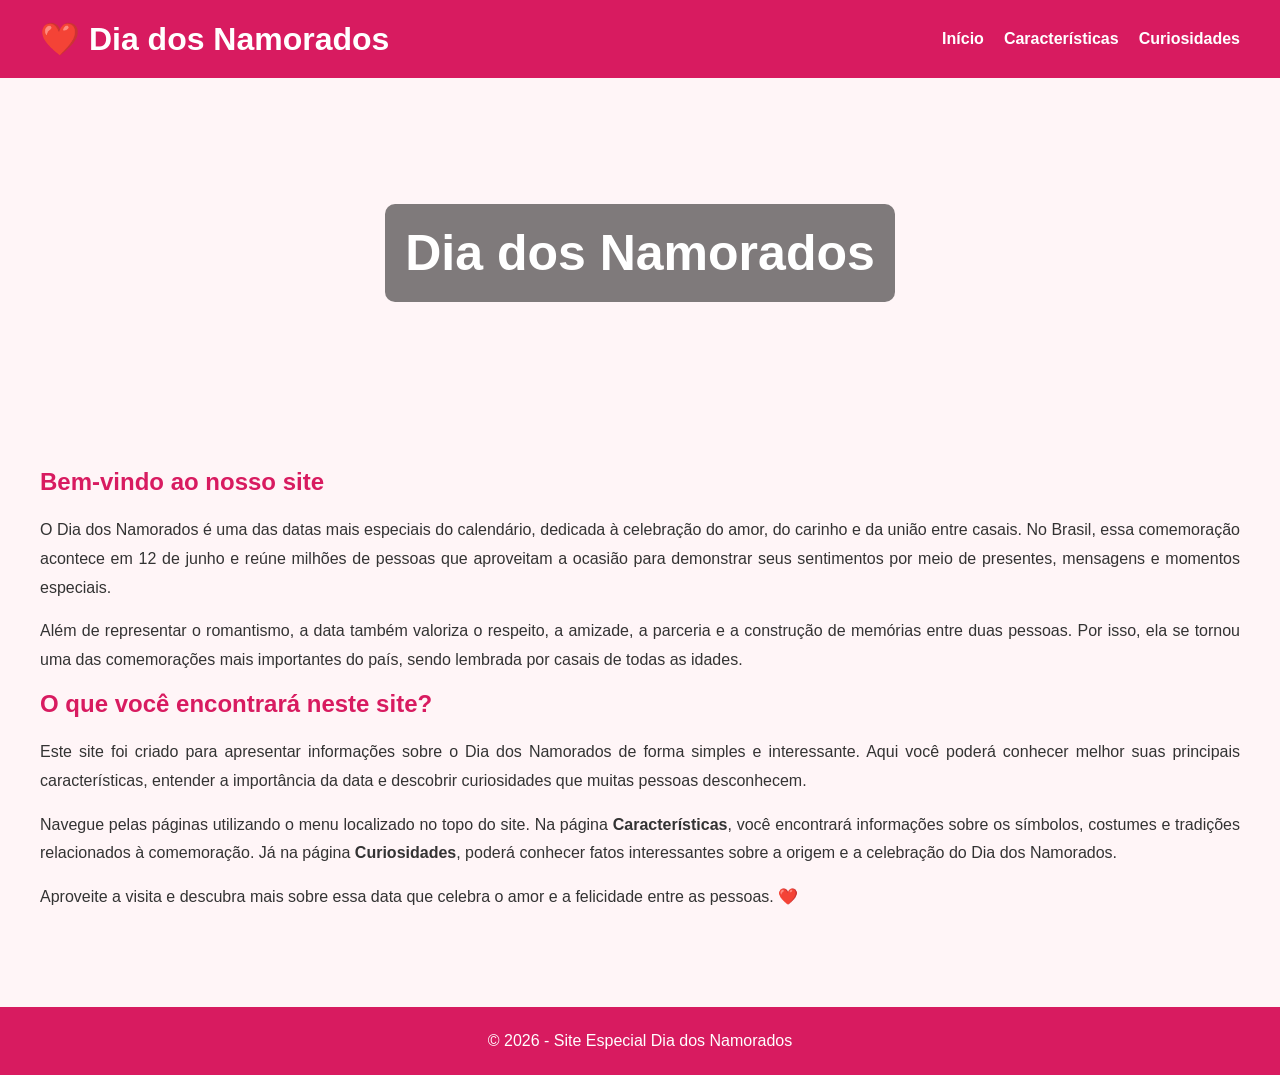
==== index.html @ 228c92bb "Add files via upload" ====
<!DOCTYPE html>
<html lang="pt-br">
<head>
<meta charset="UTF-8">
<meta name="viewport" content="width=device-width, initial-scale=1.0">
<title>Dia dos Namorados</title>
<link rel="stylesheet" href="style.css">
</head>
<body>

<header>
    <div class="topo">
        <div class="logo">❤️ Dia dos Namorados</div>

        <nav>
            <ul>
                <li><a href="index.html">Início</a></li>
                <li><a href="caracteristicas.html">Características</a></li>
                <li><a href="curiosidades.html">Curiosidades</a></li>
            </ul>
        </nav>
    </div>
</header>

<div class="banner">
    <h1>Dia dos Namorados</h1>
</div>

<div class="conteudo">

    <h2>Bem-vindo ao nosso site</h2>

    <p>
        O Dia dos Namorados é uma das datas mais especiais do calendário,
        dedicada à celebração do amor, do carinho e da união entre casais.
        No Brasil, essa comemoração acontece em 12 de junho e reúne milhões
        de pessoas que aproveitam a ocasião para demonstrar seus sentimentos
        por meio de presentes, mensagens e momentos especiais.
    </p>

    <p>
        Além de representar o romantismo, a data também valoriza o respeito,
        a amizade, a parceria e a construção de memórias entre duas pessoas.
        Por isso, ela se tornou uma das comemorações mais importantes do país,
        sendo lembrada por casais de todas as idades.
    </p>

    <h2>O que você encontrará neste site?</h2>

    <p>
        Este site foi criado para apresentar informações sobre o Dia dos
        Namorados de forma simples e interessante. Aqui você poderá conhecer
        melhor suas principais características, entender a importância da
        data e descobrir curiosidades que muitas pessoas desconhecem.
    </p>

    <p>
        Navegue pelas páginas utilizando o menu localizado no topo do site.
        Na página <strong>Características</strong>, você encontrará informações
        sobre os símbolos, costumes e tradições relacionados à comemoração.
        Já na página <strong>Curiosidades</strong>, poderá conhecer fatos
        interessantes sobre a origem e a celebração do Dia dos Namorados.
    </p>

    <p>
        Aproveite a visita e descubra mais sobre essa data que celebra o amor
        e a felicidade entre as pessoas. ❤️
    </p>

</div>

<footer>
    © 2026 - Site Especial Dia dos Namorados
</footer>

</body>
</html>
---- style.css ----
*{
    margin:0;
    padding:0;
    box-sizing:border-box;
}

body{
    font-family: Arial, sans-serif;
    background:#fff5f7;
    color:#333;
}

header{
    background:#d81b60;
}

.topo{
    width:1200px;
    margin:auto;
    display:flex;
    justify-content:space-between;
    align-items:center;
    padding:20px 0;
}

.logo{
    color:white;
    font-size:32px;
    font-weight:bold;
}

nav ul{
    list-style:none;
    display:flex;
}

nav ul li{
    margin-left:20px;
}

nav ul li a{
    color:white;
    text-decoration:none;
    font-weight:bold;
}

.banner{
    background:url('https://images.unsplash.com/photo-1518199266791-5375a83190b7') center/cover;
    height:350px;
    display:flex;
    align-items:center;
    justify-content:center;
}

.banner h1{
    color:white;
    font-size:50px;
    background:rgba(0,0,0,0.5);
    padding:20px;
    border-radius:10px;
}

.conteudo{
    width:1200px;
    margin:auto;
    padding:40px 0;
}

.conteudo h2{
    color:#d81b60;
    margin-bottom:20px;
}

.conteudo p{
    line-height:1.8;
    margin-bottom:15px;
    text-align:justify;
}

footer{
    background:#d81b60;
    color:white;
    text-align:center;
    padding:25px;
    margin-top:40px;
}
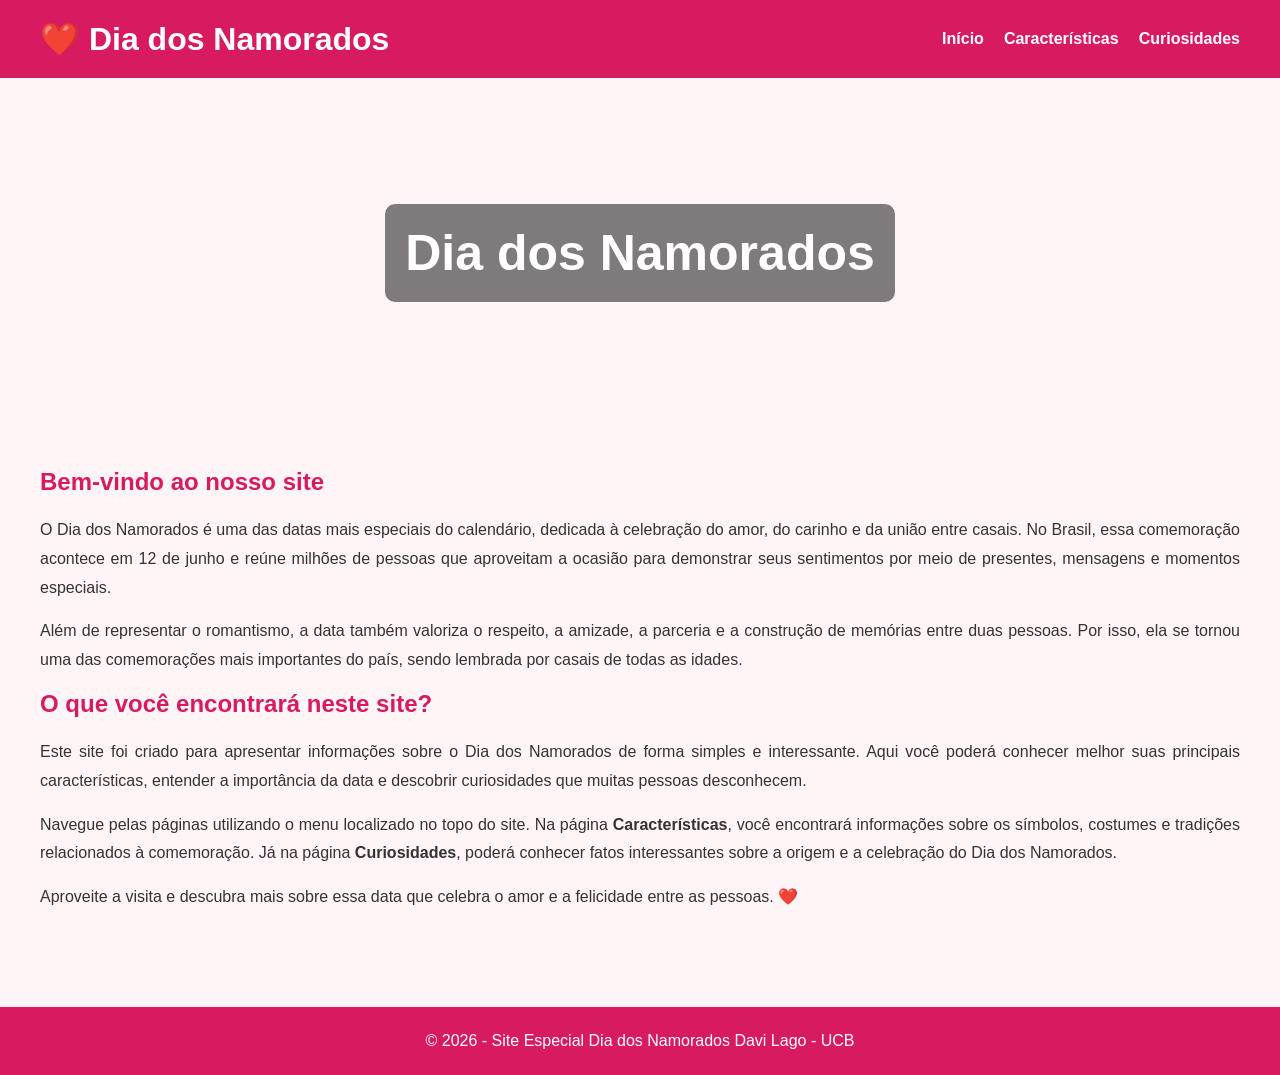
==== commit cd072c36: "Update index.html" ====
--- a/index.html
+++ b/index.html
@@ -71,7 +71,8 @@
 
 <footer>
     © 2026 - Site Especial Dia dos Namorados
+    Davi Lago - UCB
 </footer>
 
 </body>
-</html>+</html>
